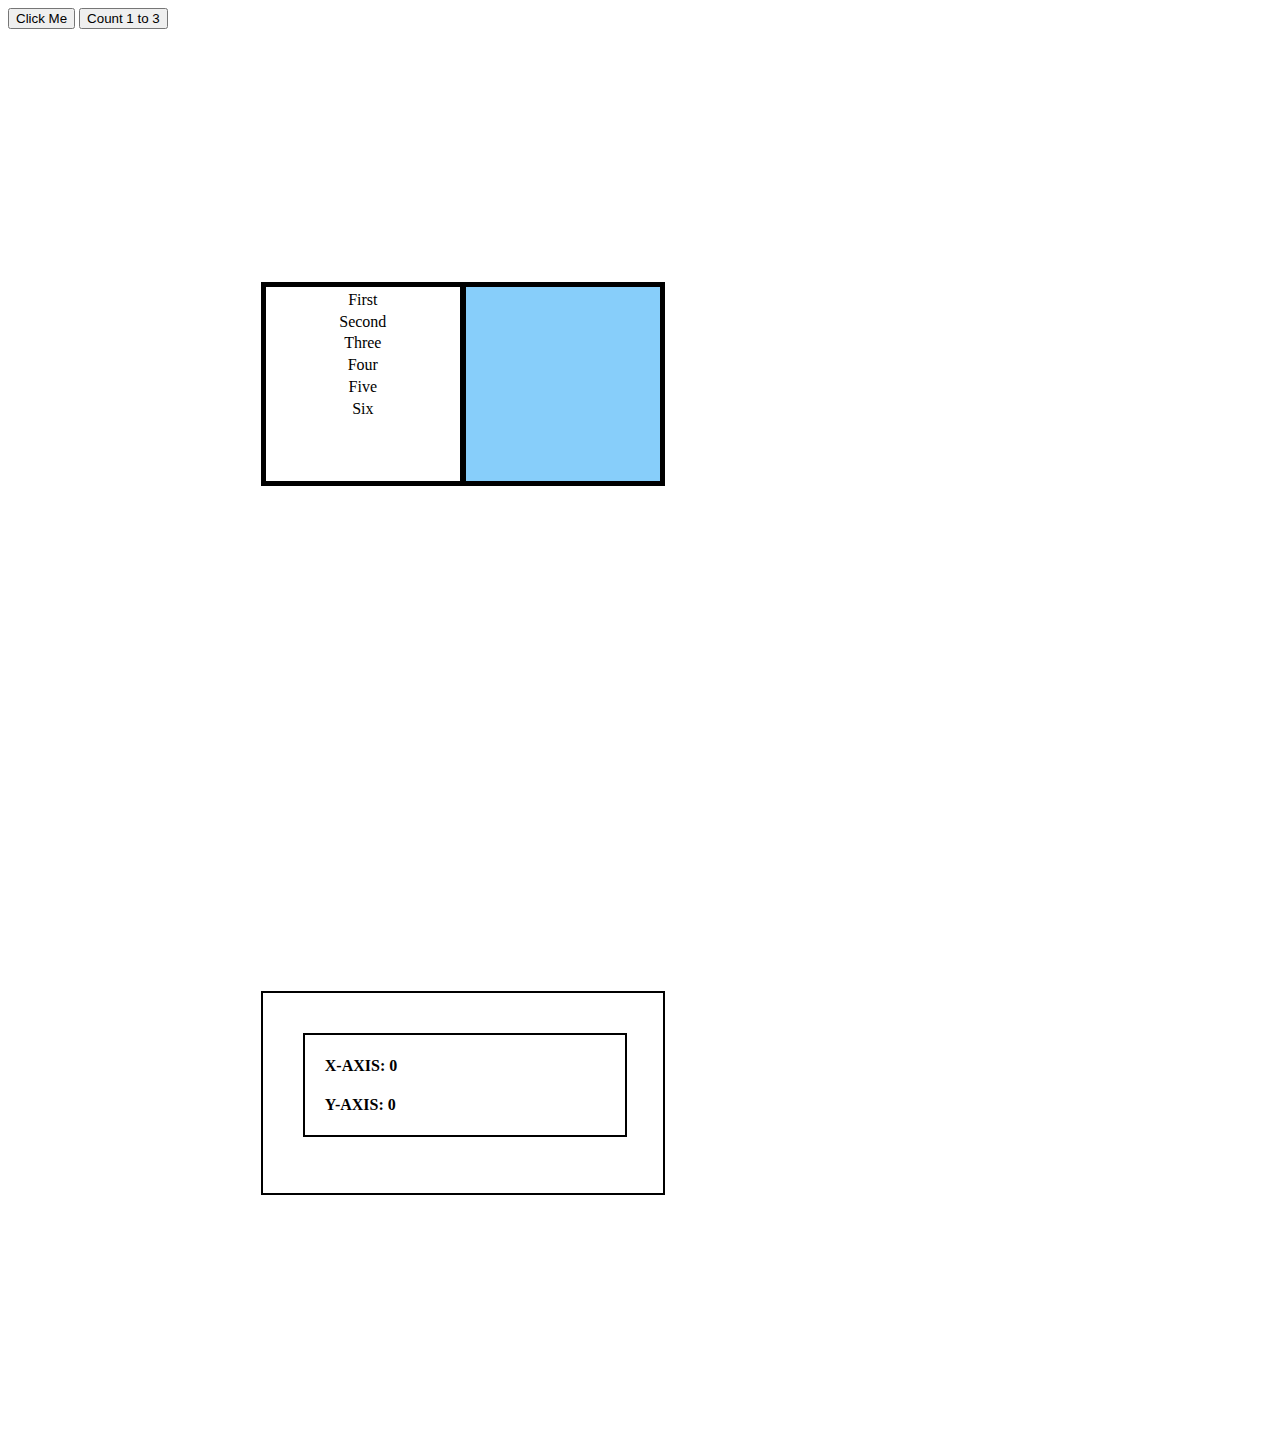
==== Events/index.html @ 5517a1bc "Initial Commit" ====
<!DOCTYPE html>
<html lang="en">
<head>
	<meta charset="UTF-8">
	<meta name="viewport" content="width=device-width, initial-scale=1.0">
	<title>Events</title>
	<link rel="stylesheet" href="styles.css">
</head>
<body>
	<button type="button" id="button">Click Me</button>
	<button type="button" onclick="numberCount()">Count 1 to 3</button>
	<div id="container" class="row container">
		<div id="menu" class="column menu">
			<div class=draggable id="dragable1" draggable="true">First</div>
			<div class=draggable id="dragable2" draggable="true">Second</div>
			<div class=draggable id="dragable6" draggable="true">Three</div>
			<div class=draggable id="dragable3" draggable="true">Four</div>
			<div class=draggable id="dragable4" draggable="true">Five</div>
			<div class=draggable id="dragable5" draggable="true">Six</div>
		</div>
		<div id="content" class="column content"></div>
	</div>
	<div class="my-div" id="myDiv">
		<div class="my-div2" id="myDiv2">
			<h4 id="xAxis">X-AXIS: 0</h4>
			<h4 id="yAxis">Y-AXIS: 0</h4>
		</div>
	</div>
</body>
<script src="index.js"></script>
</html>
---- Events/styles.css ----
.container {
	margin: 20%;
	width: 400px;
	height: 200px;
	border: 2px;
	border-style: double;
	border-color: black;
}

.menu {
	border-style: solid;
}

.content {
	background-color: lightskyblue;
	border-style: solid;
}

.row {
	display: flex;
  }

  .column {
	flex: 50%;
  }

.my-div {
	margin: 20%;
	margin-top: 40%;
	width: 400px;
	height: 200px;
	border: 2px;
	border-style: double;
	border-color: black;
}


.my-div2 {
	margin: 10%;
	width: 300px;
	height: 100px;
	border: 2px;
	border-style: double;
	border-color: black;
	background-color: white !important;
	padding-left: 20px;
}

.draggable {
	margin: 2%;
	text-align: center;
}
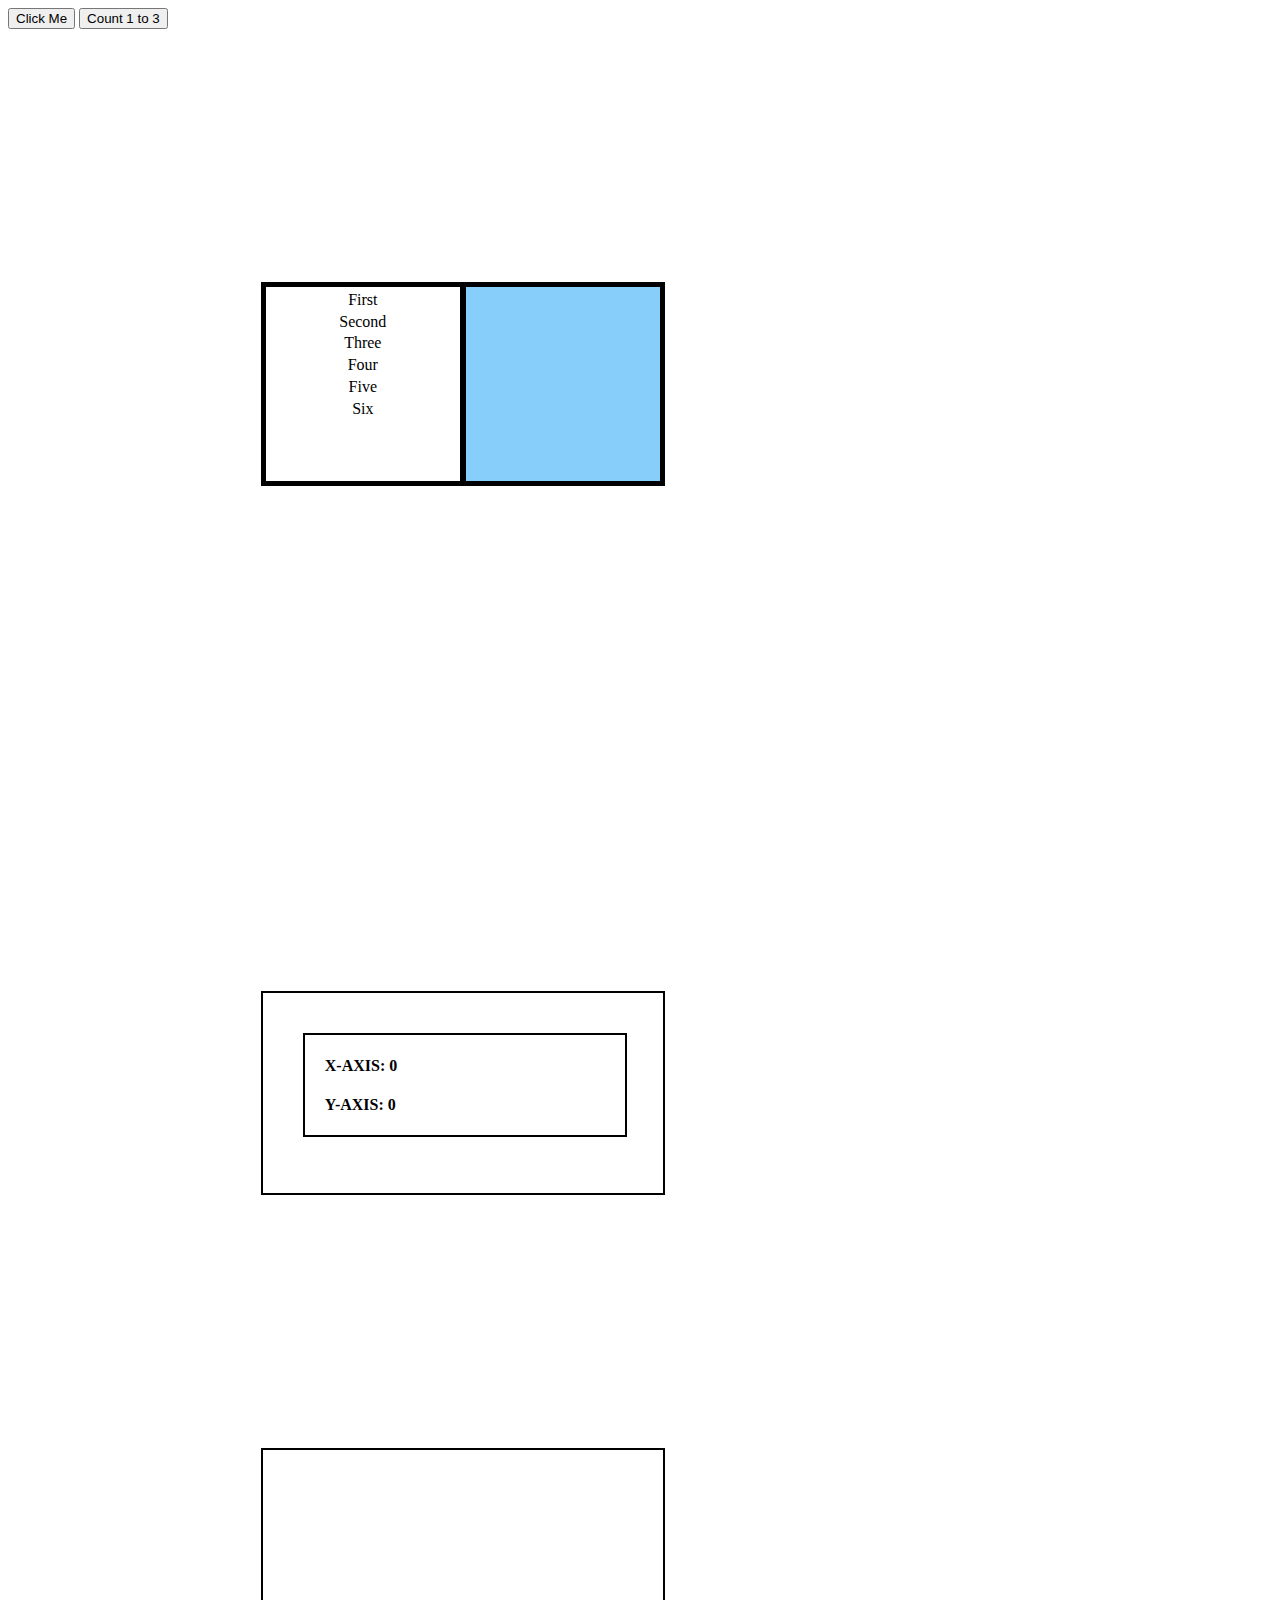
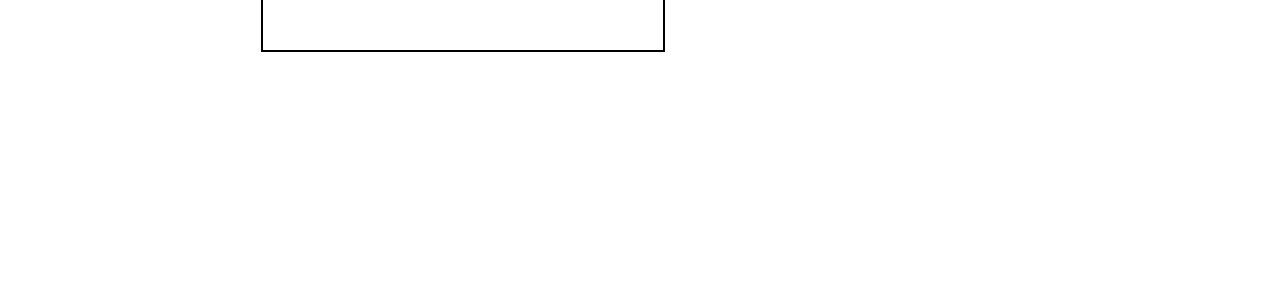
==== commit 067287f7: "Event files added" ====
--- a/Events/index.html
+++ b/Events/index.html
@@ -26,6 +26,8 @@
 			<h4 id="yAxis">Y-AXIS: 0</h4>
 		</div>
 	</div>
+
+	<div class="outer" id="outer"></div>
 </body>
 <script src="index.js"></script>
 </html>
--- a/Events/styles.css
+++ b/Events/styles.css
@@ -50,3 +50,26 @@
 	margin: 2%;
 	text-align: center;
 }
+
+.outer {
+	margin: 20%;
+	width: 400px;
+	height: 200px;
+	border: 2px;
+	border-style: double;
+	border-color: black;
+}
+
+
+.inner {
+	margin: 10%;
+	width: 300px;
+	height: 100px;
+	border: 2px;
+	border-style: double;
+	border-color: black;
+	padding-left: 20px;
+	background-color: cadetblue;
+	/* overflow:auto; */
+	cursor: pointer;
+}
